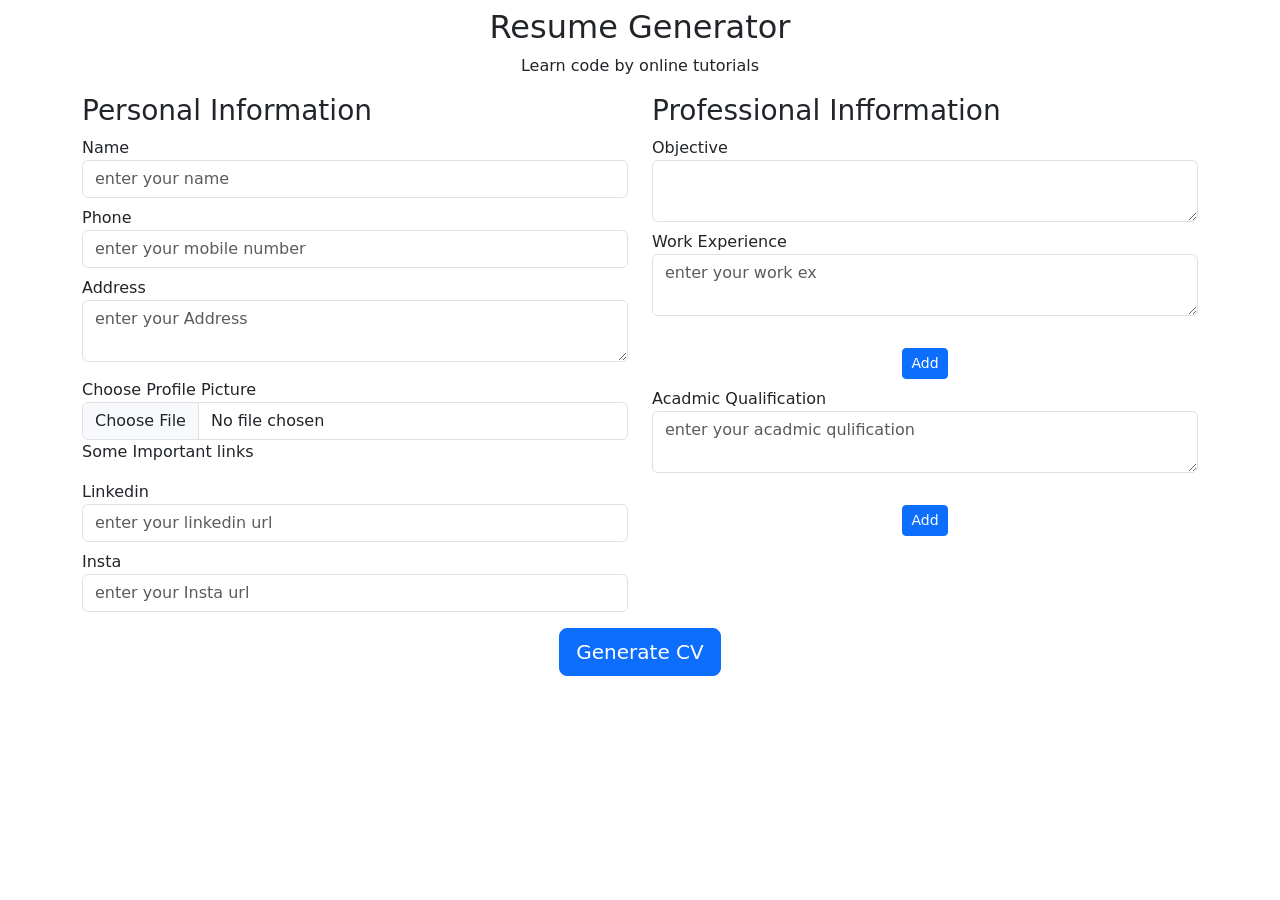
==== index.html @ 115f51a0 "Add files via upload I have to fix image issue" ====
<!DOCTYPE html>
<html lang="en">
  <head>
    <meta charset="UTF-8" />
    <meta http-equiv="X-UA-Compatible" content="IE=edge" />
    <meta name="viewport" content="width=device-width, initial-scale=1.0" />
    <title>Resume Generator</title>
    <link rel="stylesheet" href="main.css" />
    <link
      href="https://cdn.jsdelivr.net/npm/bootstrap@5.0.2/dist/css/bootstrap.min.css"
      rel="stylesheet"
      integrity="sha384-EVSTQN3/azprG1Anm3QDgpJLIm9Nao0Yz1ztcQTwFspd3yD65VohhpuuCOmLASjC"
      crossorigin="anonymous"
    />
  </head>
  <body>
    <div class="container" id="cvForm">
      <h2 class="text-center my-2">Resume Generator</h2>
      <p class="text-center">Learn code by online tutorials</p>
      <div class="row">
        <div class="col-md-6">
          <!-- first col  -->
          <h3>Personal Information</h3>
          <div class="form-group">
            <label for="name">Name</label>
            <input
              type="text"
              class="form-control"
              id="nameField"
              placeholder="enter your name"
            />
          </div>
          <div class="form-group mt-2">
            <label for="phone">Phone</label>
            <input
              type="text"
              class="form-control"
              id="phone"
              placeholder="enter your mobile number"
            />
          </div>
          <div class="form-group mt-2">
            <label for="addressField">Address</label>
            <textarea
              type="text"
              class="form-control row-4"
              id="Address"
              placeholder="enter your Address "
            ></textarea>
          </div>
          <div class="form-group mt-3" >
            <label for="">Choose Profile Picture</label>
            <input type="file" name="form" id="imgField " class="form-control >
          </div>

          <p class = "text-secondary my-3">Some Important links</p>
          <div class="form-group mt-2">
            <label for="lField">Linkedin</label>
            <input
              type="text"
              class="form-control"
              id="lField"
              placeholder="enter your linkedin url "
            />
          </div>
          <div class="form-group mt-2">
            <label for="inField">Insta</label>
            <input
              type="text"
              class="form-control"
              id="inField"
              placeholder="enter your Insta url "
            />
          </div>
        </div>
        </div>
        <div class="col-md-6">
          <!-- Second col  -->
          <h3>Professional Infformation</h3>
          <div class="form-group mt-2">
            <label for="addressField">Objective</label>
            <textarea type="text" class="form-control weField" id="objectiveField"></textarea>
          </div>
          <div class="form-group mt-2" id="we">
            <label for="addressField">Work Experience</label>
            <textarea
            id="workField"
              type="text"
              class="form-control weField"
              placeholder="enter your work ex "
            ></textarea>
            <div class="container text-center mt-2" id="weAddButton">
              <button
                class="btn btn-primary mt-4 btn-sm"
                onclick="AddNewWeField()"
              >
                Add
              </button>
            </div>
          </div>
          <div class="form-group mt-2" id="aq">
            <label for="addressField">Acadmic Qualification</label>
            <textarea
              type="text"
              class="form-control eqField"
              placeholder="enter your acadmic qulification "
            ></textarea>
            <div class="container text-center mt-2" id="aqAddButton">
              <button
                class="btn btn-primary mt-4 btn-sm"
                onclick="AddacadQualification()"
              >
                Add
              </button>
            </div>
          </div>
        </div>
      </div>
      <div class="container mt-3 text-center">
        <button onclick="generateCV()" class="btn btn-primary btn-lg"> Generate CV </button>
      </div>
    </div>

    <!-- CV template -->
    <div class="container" id="cvTemplate">
      <h2>This is template</h2>
      <div class="row">
        <div class="col-md-4 text-center py-4 background">
          <!-- This first column -->
          <img src="images/profilepic.jpg" class="img-fluid myimg" alt="" id="imgTemplate" />
          <div class="container">
            <p id="nameT1">Ravi Prajapati</p>
            <p  id="contact1">+07563-382014,+07563- 422015</p>
            <p id="addressT">452,Saket Nagar, New Delhi</p>
            <hr />
            <p id="instaT"><a href="##">https://www.instagram.com/ravi6511</a></p>
            <p id="linkT"> <a href="##">https://www.linked.in/raviprajapati</a></p>
          </div>
        </div>
        <div class="col-md-8 py-4">
          <!-- This is second column -->
          <h2 class="text-center" style="font-weight: 800" id="nameT2">Ravi Prajapati</h2>

          <!-- Object cards -->
          <div class="card mt-4">
            <div class="cardHeader background">
              <h3>Objective</h3>
            </div>
            <div class="cardBody">
              <p id="objectTem">
                Lorem ipsum dolor sit amet consectetur adipisicing elit.
                Distinctio id numquam accusantium voluptatibus unde delectus
                odit, maxime soluta exercitationem tempore perspiciatis sunt
                repellat. Possimus reprehenderit quas quos sapiente. Dolor,
                velit sit necessitatibus mollitia non sequi laboriosam. Nesciunt
                ratione eius accusamus incidunt optio, cupiditate laboriosam
                deleniti, aliquam adipisci, sequi laborum? Corrupti.
              </p>
            </div>
          </div>
          <!-- Work Experience -->
          <div class="card mt-4">
            <div class="cardHeader background">
              <h3>Work Experience</h3>
            </div>
            <div class="cardBody">
              <ul id="weT">
                <li>
                  Lorem ipsum dolor sit amet consectetur adipisicing elit.
                  Distinctio id numquam accusantium voluptatibus unde delectus
                  odit, maxime soluta exercitationem
                </li>
                <li>
                  Lorem ipsum dolor sit amet consectetur adipisicing elit.
                  Distinctio id numquam accusantium voluptatibus unde delectus
                  odit, maxime soluta exercitationem
                </li>
                <li>
                  Lorem ipsum dolor sit amet consectetur adipisicing elit.
                  Distinctio id numquam accusantium voluptatibus unde delectus
                  odit, maxime soluta exercitationem
                </li>
              </ul>
            </div>
          </div>

          <!-- Acadmic Qualification  -->
          <div class="card mt-4">
            <div class="cardHeader background">
              <h3>Acadmic Qualification</h3>
            </div>
            <div class="cardBody">
              <ul id="aqT">
                <li>
                  Lorem ipsum dolor sit amet consectetur adipisicing elit.
                  Distinctio id numquam accusantium voluptatibus unde delectus
                  odit, maxime soluta exercitationem
                </li>
                <li>
                  Lorem ipsum dolor sit amet consectetur adipisicing elit.
                  Distinctio id numquam accusantium voluptatibus unde delectus
                  odit, maxime soluta exercitationem
                </li>
                <li>
                  Lorem ipsum dolor sit amet consectetur adipisicing elit.
                  Distinctio id numquam accusantium voluptatibus unde delectus
                  odit, maxime soluta exercitationem
                </li>
              </ul>
            </div>
          </div>
          <div class="container mt-3 text-center">
            <button onclick="printCV()" class="background bg-primary border">Download CV</button>
          </div>
        </div>
      </div>
    </div>

    <script
      src="https://cdn.jsdelivr.net/npm/bootstrap@5.0.2/dist/js/bootstrap.bundle.min.js"
      integrity="sha384-MrcW6ZMFYlzcLA8Nl+NtUVF0sA7MsXsP1UyJoMp4YLEuNSfAP+JcXn/tWtIaxVXM"
      crossorigin="anonymous"
    ></script>
    <script src="main.js"></script>
  </body>
</html>
---- main.css ----
*{
    padding: 0;
    margin: 0;
    box-sizing: border-box;
}

.myimg{
    
    border-radius: 10%;
    width: 150px;
}
.background{
background-color: rgb(127, 146, 228);
}
.border{
    border-radius: 30px;
    padding: 10px;
    color: white;
}
#cvTemplate{
    display: none;
}
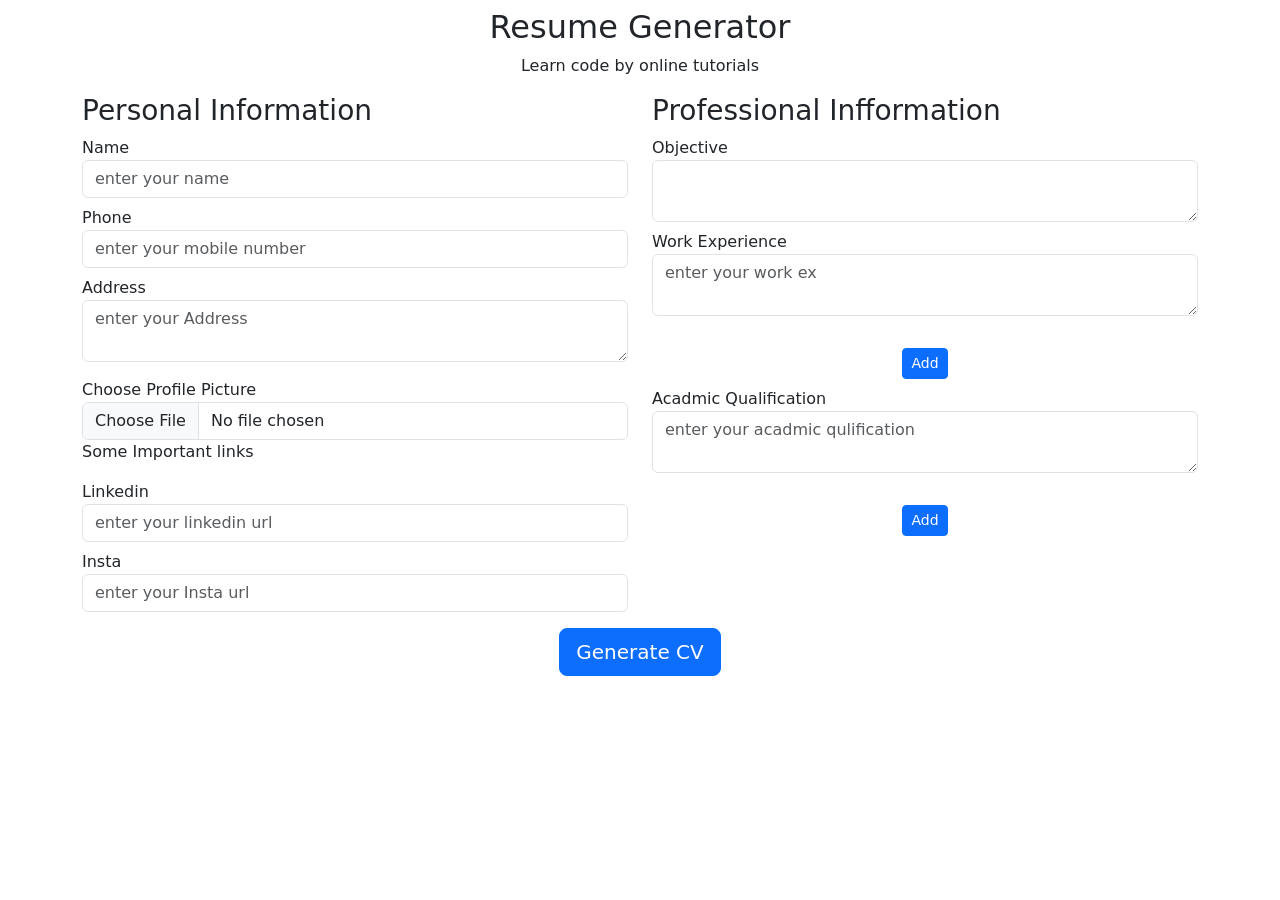
==== commit f6f353d0: "change-name" ====
--- a/index.html
+++ b/index.html
@@ -1,226 +1,226 @@
-<!DOCTYPE html>
-<html lang="en">
-  <head>
-    <meta charset="UTF-8" />
-    <meta http-equiv="X-UA-Compatible" content="IE=edge" />
-    <meta name="viewport" content="width=device-width, initial-scale=1.0" />
-    <title>Resume Generator</title>
-    <link rel="stylesheet" href="main.css" />
-    <link
-      href="https://cdn.jsdelivr.net/npm/bootstrap@5.0.2/dist/css/bootstrap.min.css"
-      rel="stylesheet"
-      integrity="sha384-EVSTQN3/azprG1Anm3QDgpJLIm9Nao0Yz1ztcQTwFspd3yD65VohhpuuCOmLASjC"
-      crossorigin="anonymous"
-    />
-  </head>
-  <body>
-    <div class="container" id="cvForm">
-      <h2 class="text-center my-2">Resume Generator</h2>
-      <p class="text-center">Learn code by online tutorials</p>
-      <div class="row">
-        <div class="col-md-6">
-          <!-- first col  -->
-          <h3>Personal Information</h3>
-          <div class="form-group">
-            <label for="name">Name</label>
-            <input
-              type="text"
-              class="form-control"
-              id="nameField"
-              placeholder="enter your name"
-            />
-          </div>
-          <div class="form-group mt-2">
-            <label for="phone">Phone</label>
-            <input
-              type="text"
-              class="form-control"
-              id="phone"
-              placeholder="enter your mobile number"
-            />
-          </div>
-          <div class="form-group mt-2">
-            <label for="addressField">Address</label>
-            <textarea
-              type="text"
-              class="form-control row-4"
-              id="Address"
-              placeholder="enter your Address "
-            ></textarea>
-          </div>
-          <div class="form-group mt-3" >
-            <label for="">Choose Profile Picture</label>
-            <input type="file" name="form" id="imgField " class="form-control >
-          </div>
-
-          <p class = "text-secondary my-3">Some Important links</p>
-          <div class="form-group mt-2">
-            <label for="lField">Linkedin</label>
-            <input
-              type="text"
-              class="form-control"
-              id="lField"
-              placeholder="enter your linkedin url "
-            />
-          </div>
-          <div class="form-group mt-2">
-            <label for="inField">Insta</label>
-            <input
-              type="text"
-              class="form-control"
-              id="inField"
-              placeholder="enter your Insta url "
-            />
-          </div>
-        </div>
-        </div>
-        <div class="col-md-6">
-          <!-- Second col  -->
-          <h3>Professional Infformation</h3>
-          <div class="form-group mt-2">
-            <label for="addressField">Objective</label>
-            <textarea type="text" class="form-control weField" id="objectiveField"></textarea>
-          </div>
-          <div class="form-group mt-2" id="we">
-            <label for="addressField">Work Experience</label>
-            <textarea
-            id="workField"
-              type="text"
-              class="form-control weField"
-              placeholder="enter your work ex "
-            ></textarea>
-            <div class="container text-center mt-2" id="weAddButton">
-              <button
-                class="btn btn-primary mt-4 btn-sm"
-                onclick="AddNewWeField()"
-              >
-                Add
-              </button>
-            </div>
-          </div>
-          <div class="form-group mt-2" id="aq">
-            <label for="addressField">Acadmic Qualification</label>
-            <textarea
-              type="text"
-              class="form-control eqField"
-              placeholder="enter your acadmic qulification "
-            ></textarea>
-            <div class="container text-center mt-2" id="aqAddButton">
-              <button
-                class="btn btn-primary mt-4 btn-sm"
-                onclick="AddacadQualification()"
-              >
-                Add
-              </button>
-            </div>
-          </div>
-        </div>
-      </div>
-      <div class="container mt-3 text-center">
-        <button onclick="generateCV()" class="btn btn-primary btn-lg"> Generate CV </button>
-      </div>
-    </div>
-
-    <!-- CV template -->
-    <div class="container" id="cvTemplate">
-      <h2>This is template</h2>
-      <div class="row">
-        <div class="col-md-4 text-center py-4 background">
-          <!-- This first column -->
-          <img src="images/profilepic.jpg" class="img-fluid myimg" alt="" id="imgTemplate" />
-          <div class="container">
-            <p id="nameT1">Ravi Prajapati</p>
-            <p  id="contact1">+07563-382014,+07563- 422015</p>
-            <p id="addressT">452,Saket Nagar, New Delhi</p>
-            <hr />
-            <p id="instaT"><a href="##">https://www.instagram.com/ravi6511</a></p>
-            <p id="linkT"> <a href="##">https://www.linked.in/raviprajapati</a></p>
-          </div>
-        </div>
-        <div class="col-md-8 py-4">
-          <!-- This is second column -->
-          <h2 class="text-center" style="font-weight: 800" id="nameT2">Ravi Prajapati</h2>
-
-          <!-- Object cards -->
-          <div class="card mt-4">
-            <div class="cardHeader background">
-              <h3>Objective</h3>
-            </div>
-            <div class="cardBody">
-              <p id="objectTem">
-                Lorem ipsum dolor sit amet consectetur adipisicing elit.
-                Distinctio id numquam accusantium voluptatibus unde delectus
-                odit, maxime soluta exercitationem tempore perspiciatis sunt
-                repellat. Possimus reprehenderit quas quos sapiente. Dolor,
-                velit sit necessitatibus mollitia non sequi laboriosam. Nesciunt
-                ratione eius accusamus incidunt optio, cupiditate laboriosam
-                deleniti, aliquam adipisci, sequi laborum? Corrupti.
-              </p>
-            </div>
-          </div>
-          <!-- Work Experience -->
-          <div class="card mt-4">
-            <div class="cardHeader background">
-              <h3>Work Experience</h3>
-            </div>
-            <div class="cardBody">
-              <ul id="weT">
-                <li>
-                  Lorem ipsum dolor sit amet consectetur adipisicing elit.
-                  Distinctio id numquam accusantium voluptatibus unde delectus
-                  odit, maxime soluta exercitationem
-                </li>
-                <li>
-                  Lorem ipsum dolor sit amet consectetur adipisicing elit.
-                  Distinctio id numquam accusantium voluptatibus unde delectus
-                  odit, maxime soluta exercitationem
-                </li>
-                <li>
-                  Lorem ipsum dolor sit amet consectetur adipisicing elit.
-                  Distinctio id numquam accusantium voluptatibus unde delectus
-                  odit, maxime soluta exercitationem
-                </li>
-              </ul>
-            </div>
-          </div>
-
-          <!-- Acadmic Qualification  -->
-          <div class="card mt-4">
-            <div class="cardHeader background">
-              <h3>Acadmic Qualification</h3>
-            </div>
-            <div class="cardBody">
-              <ul id="aqT">
-                <li>
-                  Lorem ipsum dolor sit amet consectetur adipisicing elit.
-                  Distinctio id numquam accusantium voluptatibus unde delectus
-                  odit, maxime soluta exercitationem
-                </li>
-                <li>
-                  Lorem ipsum dolor sit amet consectetur adipisicing elit.
-                  Distinctio id numquam accusantium voluptatibus unde delectus
-                  odit, maxime soluta exercitationem
-                </li>
-                <li>
-                  Lorem ipsum dolor sit amet consectetur adipisicing elit.
-                  Distinctio id numquam accusantium voluptatibus unde delectus
-                  odit, maxime soluta exercitationem
-                </li>
-              </ul>
-            </div>
-          </div>
-          <div class="container mt-3 text-center">
-            <button onclick="printCV()" class="background bg-primary border">Download CV</button>
-          </div>
-        </div>
-      </div>
-    </div>
-
-    <script
-      src="https://cdn.jsdelivr.net/npm/bootstrap@5.0.2/dist/js/bootstrap.bundle.min.js"
-      integrity="sha384-MrcW6ZMFYlzcLA8Nl+NtUVF0sA7MsXsP1UyJoMp4YLEuNSfAP+JcXn/tWtIaxVXM"
-      crossorigin="anonymous"
-    ></script>
-    <script src="main.js"></script>
-  </body>
-</html>
+<!DOCTYPE html>
+<html lang="en">
+  <head>
+    <meta charset="UTF-8" />
+    <meta http-equiv="X-UA-Compatible" content="IE=edge" />
+    <meta name="viewport" content="width=device-width, initial-scale=1.0" />
+    <title>Resume Generator</title>
+    <link rel="stylesheet" href="style.css" />
+    <link
+      href="https://cdn.jsdelivr.net/npm/bootstrap@5.0.2/dist/css/bootstrap.min.css"
+      rel="stylesheet"
+      integrity="sha384-EVSTQN3/azprG1Anm3QDgpJLIm9Nao0Yz1ztcQTwFspd3yD65VohhpuuCOmLASjC"
+      crossorigin="anonymous"
+    />
+  </head>
+  <body>
+    <div class="container" id="cvForm">
+      <h2 class="text-center my-2">Resume Generator</h2>
+      <p class="text-center">Learn code by online tutorials</p>
+      <div class="row">
+        <div class="col-md-6">
+          <!-- first col  -->
+          <h3>Personal Information</h3>
+          <div class="form-group">
+            <label for="name">Name</label>
+            <input
+              type="text"
+              class="form-control"
+              id="nameField"
+              placeholder="enter your name"
+            />
+          </div>
+          <div class="form-group mt-2">
+            <label for="phone">Phone</label>
+            <input
+              type="text"
+              class="form-control"
+              id="phone"
+              placeholder="enter your mobile number"
+            />
+          </div>
+          <div class="form-group mt-2">
+            <label for="addressField">Address</label>
+            <textarea
+              type="text"
+              class="form-control row-4"
+              id="Address"
+              placeholder="enter your Address "
+            ></textarea>
+          </div>
+          <div class="form-group mt-3" >
+            <label for="">Choose Profile Picture</label>
+            <input type="file" name="form" id="imgField " class="form-control >
+          </div>
+
+          <p class = "text-secondary my-3">Some Important links</p>
+          <div class="form-group mt-2">
+            <label for="lField">Linkedin</label>
+            <input
+              type="text"
+              class="form-control"
+              id="lField"
+              placeholder="enter your linkedin url "
+            />
+          </div>
+          <div class="form-group mt-2">
+            <label for="inField">Insta</label>
+            <input
+              type="text"
+              class="form-control"
+              id="inField"
+              placeholder="enter your Insta url "
+            />
+          </div>
+        </div>
+        </div>
+        <div class="col-md-6">
+          <!-- Second col  -->
+          <h3>Professional Infformation</h3>
+          <div class="form-group mt-2">
+            <label for="addressField">Objective</label>
+            <textarea type="text" class="form-control weField" id="objectiveField"></textarea>
+          </div>
+          <div class="form-group mt-2" id="we">
+            <label for="addressField">Work Experience</label>
+            <textarea
+            id="workField"
+              type="text"
+              class="form-control weField"
+              placeholder="enter your work ex "
+            ></textarea>
+            <div class="container text-center mt-2" id="weAddButton">
+              <button
+                class="btn btn-primary mt-4 btn-sm"
+                onclick="AddNewWeField()"
+              >
+                Add
+              </button>
+            </div>
+          </div>
+          <div class="form-group mt-2" id="aq">
+            <label for="addressField">Acadmic Qualification</label>
+            <textarea
+              type="text"
+              class="form-control eqField"
+              placeholder="enter your acadmic qulification "
+            ></textarea>
+            <div class="container text-center mt-2" id="aqAddButton">
+              <button
+                class="btn btn-primary mt-4 btn-sm"
+                onclick="AddacadQualification()"
+              >
+                Add
+              </button>
+            </div>
+          </div>
+        </div>
+      </div>
+      <div class="container mt-3 text-center">
+        <button onclick="generateCV()" class="btn btn-primary btn-lg"> Generate CV </button>
+      </div>
+    </div>
+
+    <!-- CV template -->
+    <div class="container" id="cvTemplate">
+      <h2>This is template</h2>
+      <div class="row">
+        <div class="col-md-4 text-center py-4 background">
+          <!-- This first column -->
+          <img src="images/profilepic12.jpg" class="img-fluid myimg" alt="" id="imgTemplate" />
+          <div class="container">
+            <p id="nameT1">Ravi Prajapati</p>
+            <p  id="contact1">+07563-382014,+07563- 422015</p>
+            <p id="addressT">452,Saket Nagar, New Delhi</p>
+            <hr />
+            <p id="instaT"><a href="##">https://www.instagram.com/ravi6511</a></p>
+            <p id="linkT"> <a href="##">https://www.linked.in/raviprajapati</a></p>
+          </div>
+        </div>
+        <div class="col-md-8 py-4">
+          <!-- This is second column -->
+          <h2 class="text-center" style="font-weight: 800" id="nameT2">Ravi Prajapati</h2>
+
+          <!-- Object cards -->
+          <div class="card mt-4">
+            <div class="cardHeader background">
+              <h3>Objective</h3>
+            </div>
+            <div class="cardBody">
+              <p id="objectTem">
+                Lorem ipsum dolor sit amet consectetur adipisicing elit.
+                Distinctio id numquam accusantium voluptatibus unde delectus
+                odit, maxime soluta exercitationem tempore perspiciatis sunt
+                repellat. Possimus reprehenderit quas quos sapiente. Dolor,
+                velit sit necessitatibus mollitia non sequi laboriosam. Nesciunt
+                ratione eius accusamus incidunt optio, cupiditate laboriosam
+                deleniti, aliquam adipisci, sequi laborum? Corrupti.
+              </p>
+            </div>
+          </div>
+          <!-- Work Experience -->
+          <div class="card mt-4">
+            <div class="cardHeader background">
+              <h3>Work Experience</h3>
+            </div>
+            <div class="cardBody">
+              <ul id="weT">
+                <li>
+                  Lorem ipsum dolor sit amet consectetur adipisicing elit.
+                  Distinctio id numquam accusantium voluptatibus unde delectus
+                  odit, maxime soluta exercitationem
+                </li>
+                <li>
+                  Lorem ipsum dolor sit amet consectetur adipisicing elit.
+                  Distinctio id numquam accusantium voluptatibus unde delectus
+                  odit, maxime soluta exercitationem
+                </li>
+                <li>
+                  Lorem ipsum dolor sit amet consectetur adipisicing elit.
+                  Distinctio id numquam accusantium voluptatibus unde delectus
+                  odit, maxime soluta exercitationem
+                </li>
+              </ul>
+            </div>
+          </div>
+
+          <!-- Acadmic Qualification  -->
+          <div class="card mt-4">
+            <div class="cardHeader background">
+              <h3>Acadmic Qualification</h3>
+            </div>
+            <div class="cardBody">
+              <ul id="aqT">
+                <li>
+                  Lorem ipsum dolor sit amet consectetur adipisicing elit.
+                  Distinctio id numquam accusantium voluptatibus unde delectus
+                  odit, maxime soluta exercitationem
+                </li>
+                <li>
+                  Lorem ipsum dolor sit amet consectetur adipisicing elit.
+                  Distinctio id numquam accusantium voluptatibus unde delectus
+                  odit, maxime soluta exercitationem
+                </li>
+                <li>
+                  Lorem ipsum dolor sit amet consectetur adipisicing elit.
+                  Distinctio id numquam accusantium voluptatibus unde delectus
+                  odit, maxime soluta exercitationem
+                </li>
+              </ul>
+            </div>
+          </div>
+          <div class="container mt-3 text-center">
+            <button onclick="printCV()" class="background bg-primary border">Download CV</button>
+          </div>
+        </div>
+      </div>
+    </div>
+
+    <script
+      src="https://cdn.jsdelivr.net/npm/bootstrap@5.0.2/dist/js/bootstrap.bundle.min.js"
+      integrity="sha384-MrcW6ZMFYlzcLA8Nl+NtUVF0sA7MsXsP1UyJoMp4YLEuNSfAP+JcXn/tWtIaxVXM"
+      crossorigin="anonymous"
+    ></script>
+    <script src="main.js"></script>
+  </body>
+</html>
--- a/style.css
+++ b/style.css
@@ -0,0 +1,22 @@
+*{
+    padding: 0;
+    margin: 0;
+    box-sizing: border-box;
+}
+
+.myimg{
+    
+    border-radius: 10%;
+    width: 150px;
+}
+.background{
+background-color: rgb(127, 146, 228);
+}
+.border{
+    border-radius: 30px;
+    padding: 10px;
+    color: white;
+}
+#cvTemplate{
+    display: none;
+}
